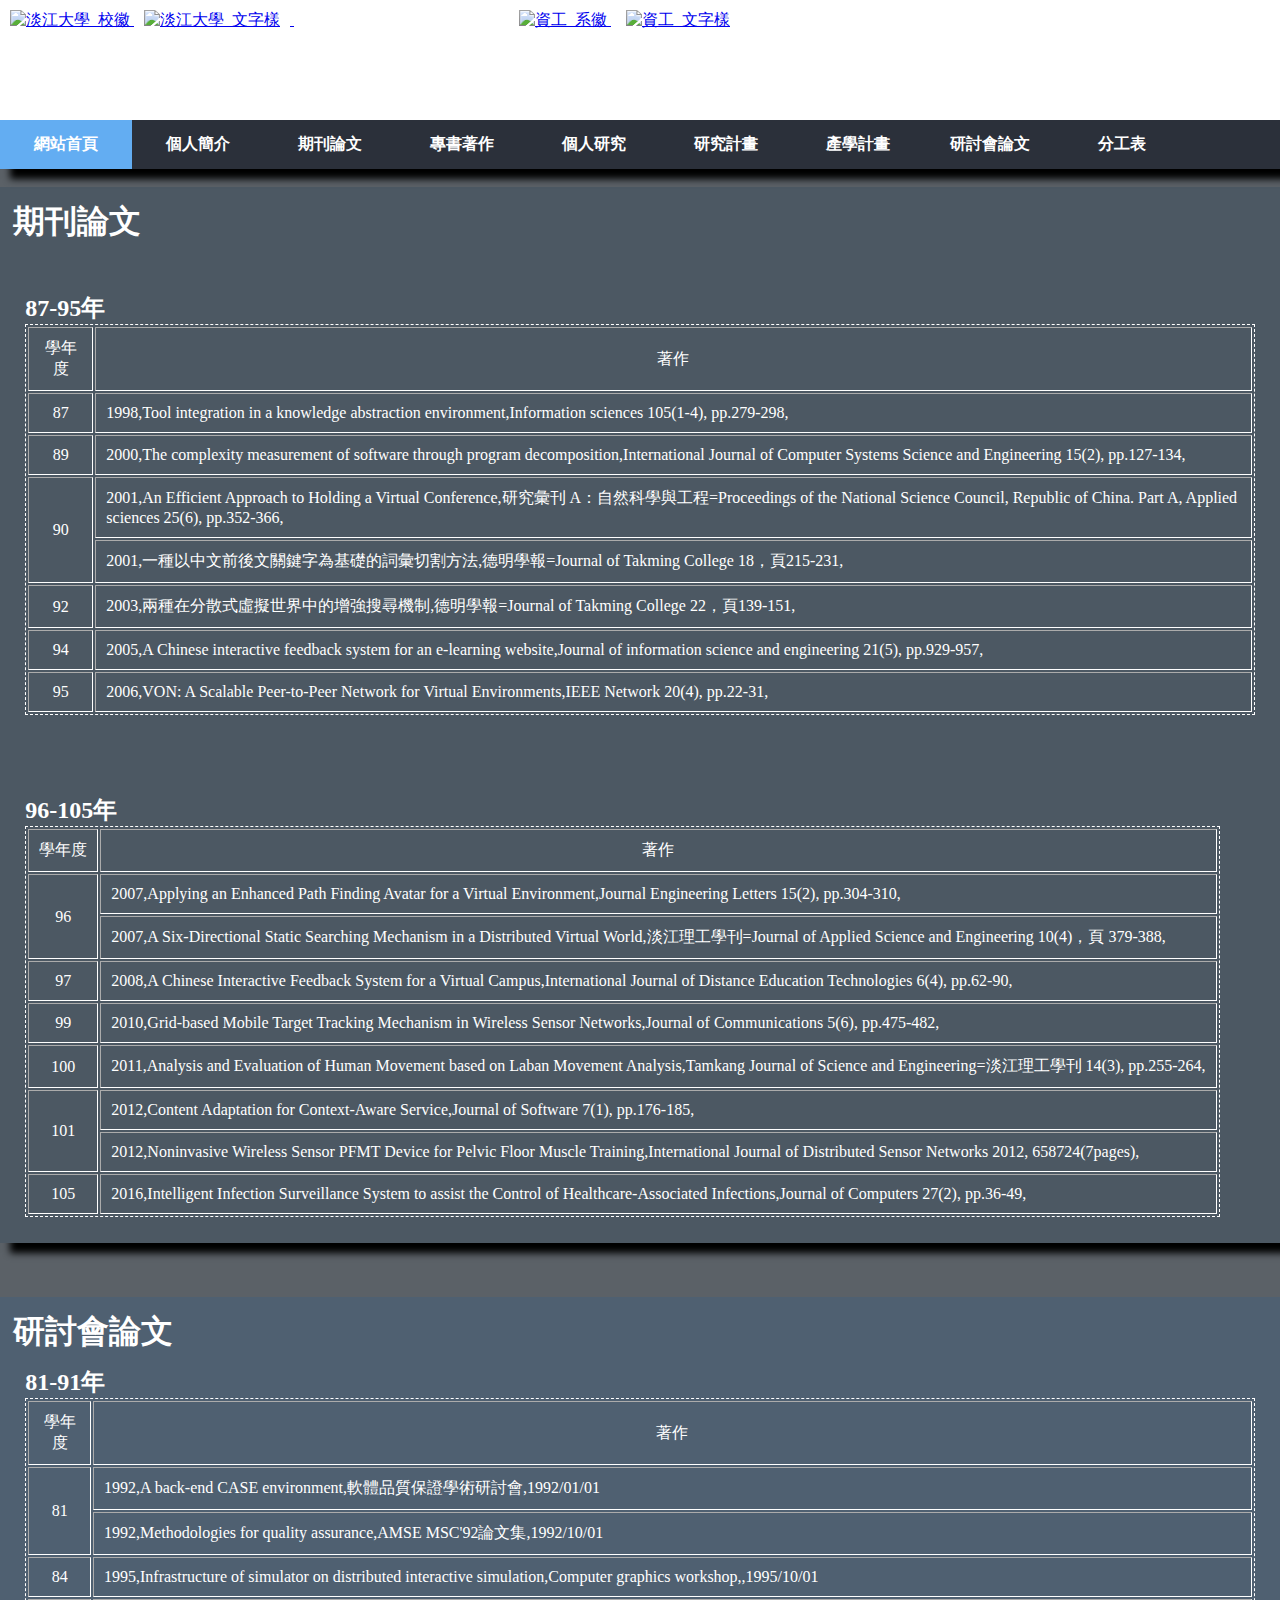
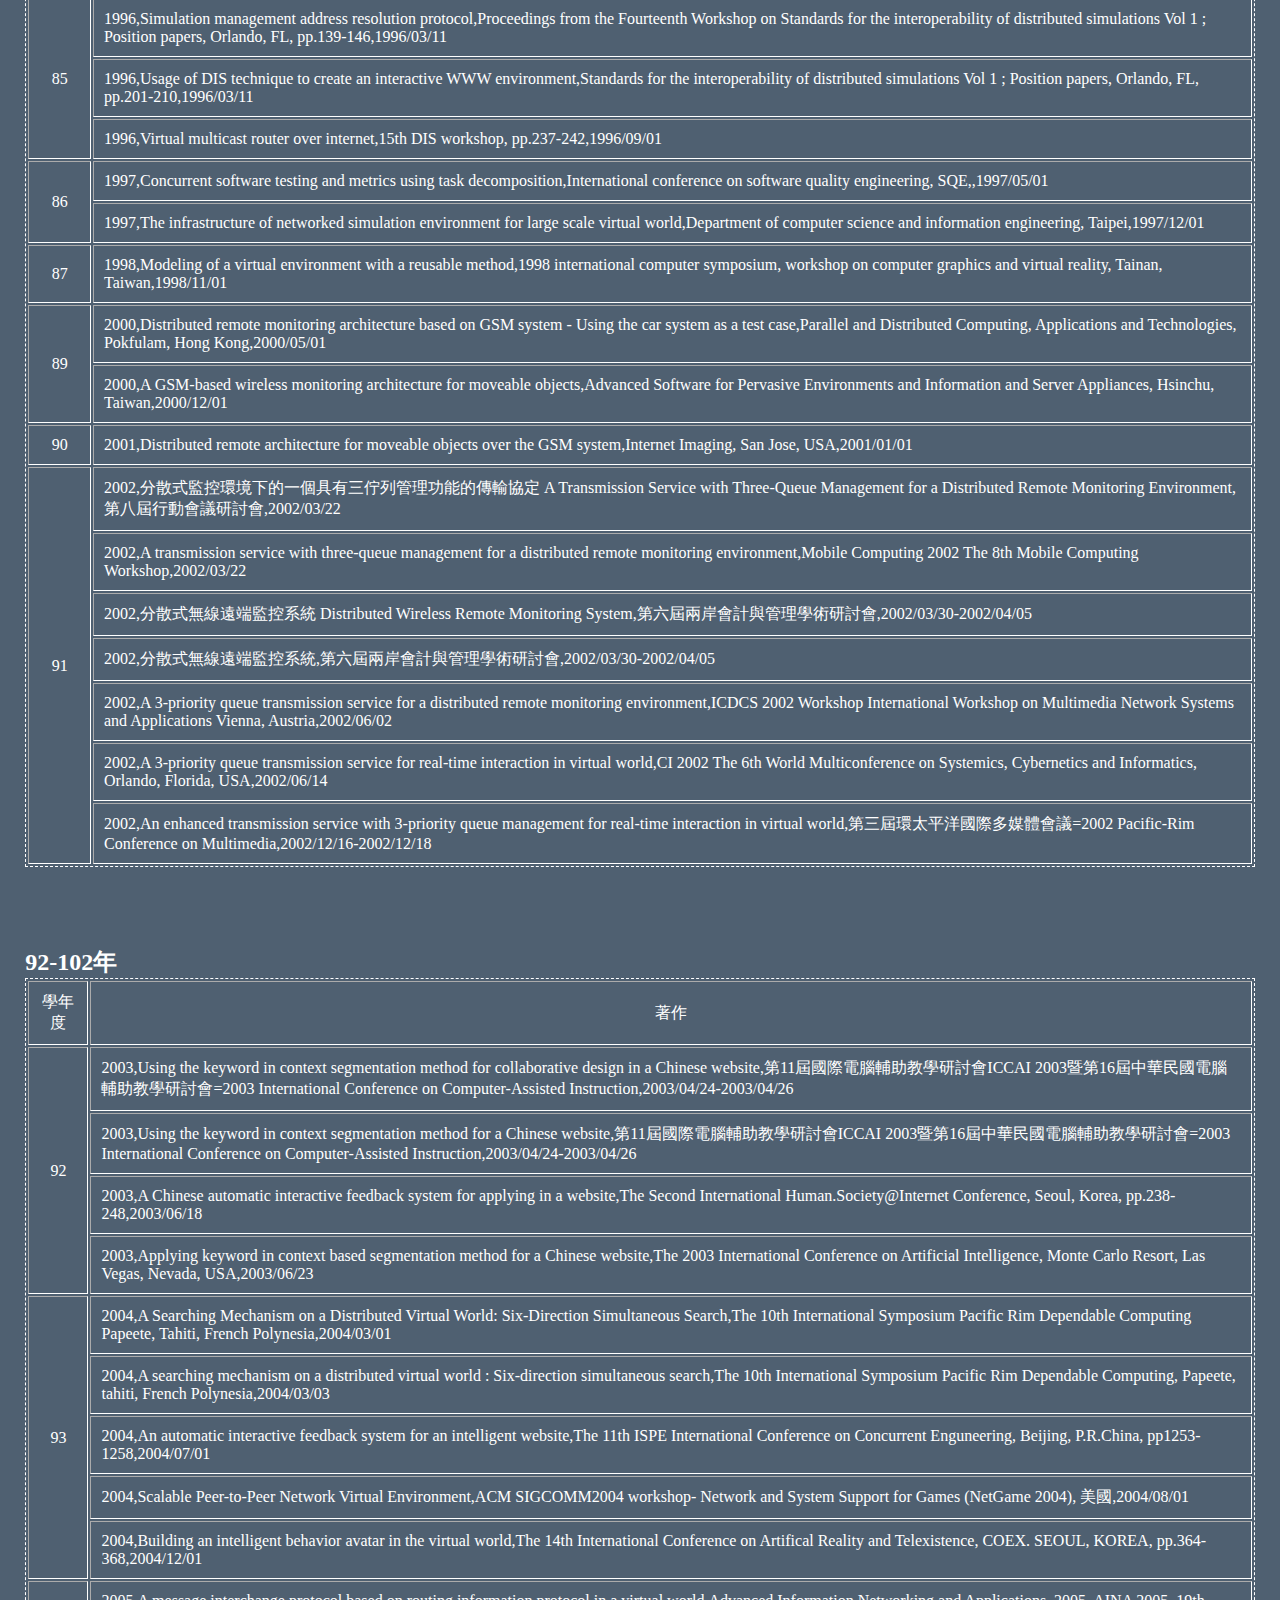
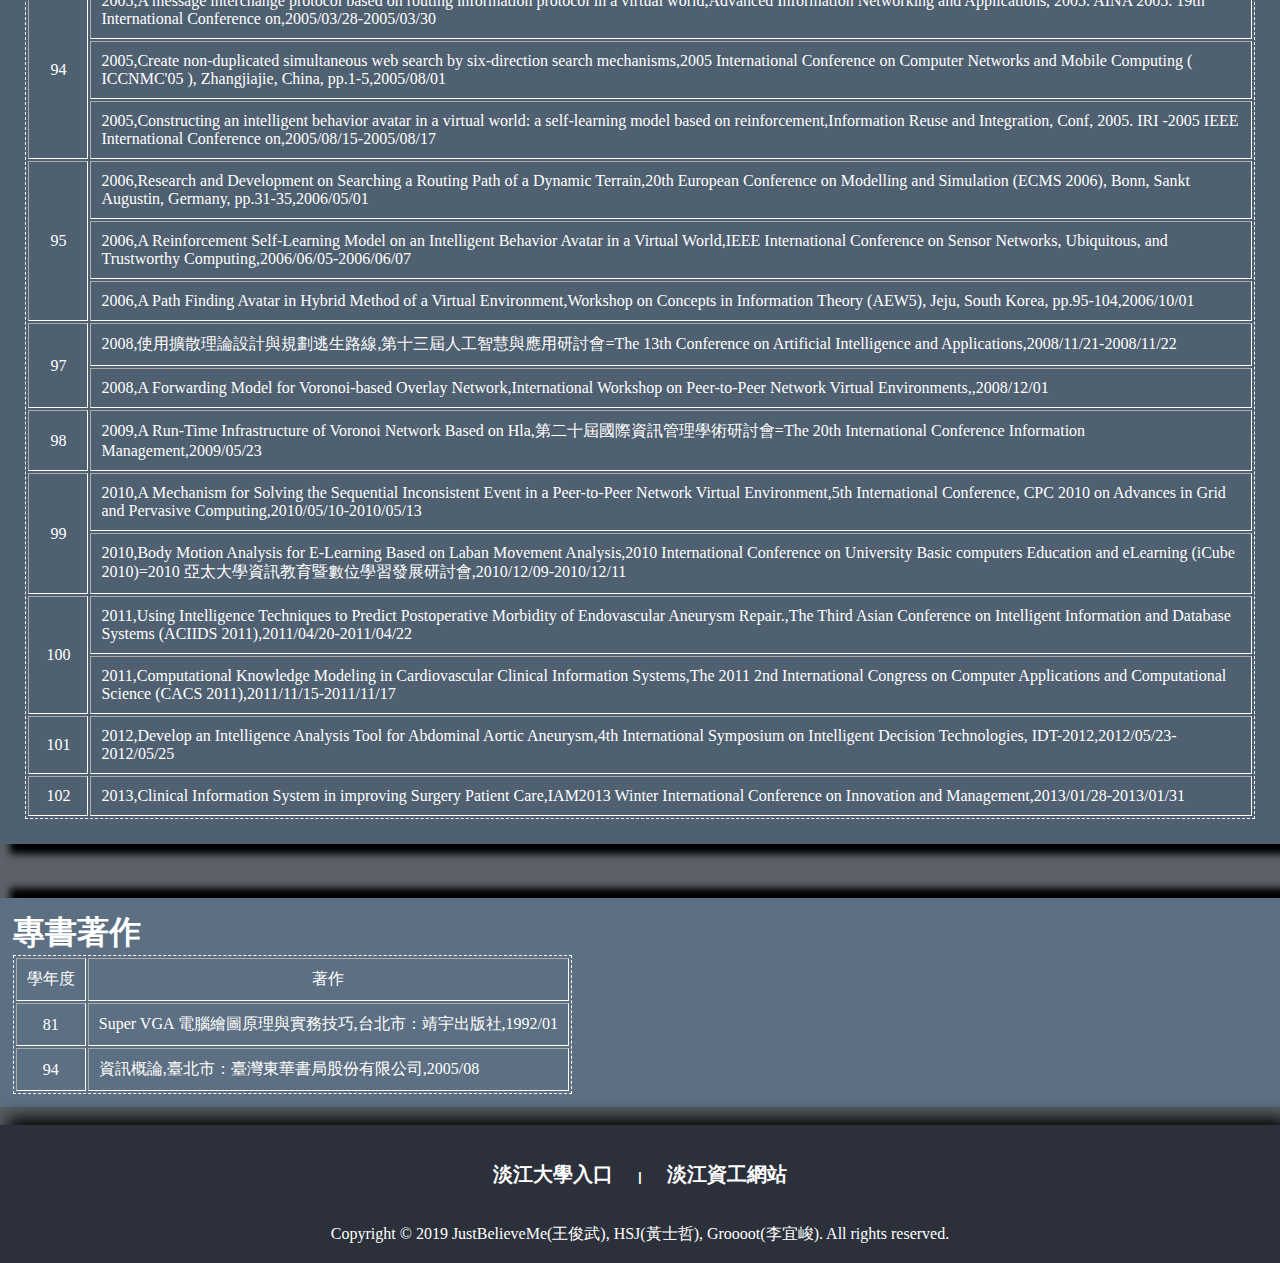
==== paper_page.html @ 87644111 "Upload Web Design files" ====
<!DOCTYPE html>
<html>

<head>
    <!--Declare the char type-->
    <meta charset="utf-8" />

    <!--Describe the author of the site-->
    <meta name="Author" content="JustBelieveMe, HSJ, Groooot" />

    <!--Describe the use of the site-->
    <meta name="description" content="To introduce the professor Alpha(Jui-Fa, Chen), Tamkang University" />

    <!-- the website title -->
    <title>TKU professor</title>

    <!--link the css file to this html file-->
    <link rel="stylesheet" type="text/css" href="./css/basic.css" />
    <link rel="stylesheet" type="text/css" href="./css/paper_page.css" />

    <script src="./js/basic.js"></script>
</head>

<body>
    <div id="header">
        <!-- to show the school badge and school logo on the head of the site -->
        <a href="http://www.tku.edu.tw/" target="_blank">
            <img id="tku_badge" src="http://www.tku.edu.tw/about/leaders/President/images/logo-index.png" title="tku_badge" alt="淡江大學_校徽" />
            <img id="tku_word" src="http://photo.tku.edu.tw/getjpg.cshtml?im=78CE379247A25344E3F33738FAEB106B38C7E1C9AA59765A60A76E031C8322A0189F42601AAFA8EFDAEEB705EBEBF9D0BE0CF8491DC0DD91" title="tku_words" alt="淡江大學_文字樣" />
        </a>
        <!-- to show the badge and name of CSIE-->
        <a href="http://www.csie.tku.edu.tw/main.php" target="_blank">
            <img id="CSIE_badge" src="https://i.imgur.com/RvEQy5I.png" title="CSIE_badge" alt="資工_系徽" />
            <img id="CSIE_word" src="https://i.imgur.com/aiCjdem.png" title="CSIE_word" alt="資工_文字樣" />
        </a>


    </div>

    <div id="nav">

        <span id="sidenav_icon" onclick="openNav()">&#9776;</span>
        <div id="sidenav">
            <ul>
                <li><span id="sidenav_close_icon" onclick="closeNav()">&#9776;</span></li>
                <li><a class="active" href="./index.html#header" onclick="closeNav()">網站首頁</a></li>
                <li><a href="./index.html#introduction" onclick="closeNav()">個人簡介</a></li>
                <li class="dropdown">
                    <a href="./paper_page.html#journal" class="dropbtn" onclick="closeNav()">期刊論文</a>
                    <div class="dropdown-content">
                        <a href="./paper_page.html#journal-1" onclick="closeNav()">87-95年</a>
                        <a href="./paper_page.html#journal-2" onclick="closeNav()">96-105年</a>
                    </div>
                </li>
                <li><a href="./paper_page.html#books" onclick="closeNav()">專書著作</a></li>
                <li><a href="./research_page.html#personal" onclick="closeNav()">個人研究</a></li>
                <li><a href="./research_page.html#project" onclick="closeNav()">研究計畫</a></li>
                <li><a href="./production_planning_page.html" onclick="closeNav()">產學計畫</a></li>
                <li class="dropdown">
                    <a href="./paper_page.html#seminar" class="dropbtn" onclick="closeNav()">研討會論文</a>
                    <div class="dropdown-content">
                        <a href="./paper_page.html#seminar-1" onclick="closeNav()">81-91年</a>
                        <a href="./paper_page.html#seminar-2" onclick="closeNav()">92-102年</a>
                    </div>
                </li>
                <li><a href="./cooperation.html" onclick="closeNav()">分工表</a></li>

            </ul>
        </div>

    </div>

    <div id="aside">

    </div>

    <div id="article">
        <br>
        <div id="journal">
            <h1>期刊論文</h1>
            <div id="journal-1">

                <br>
                <br>

                <h2><b>87-95年</b></h2>
                <table border=1>
                    <thead>
                        <tr>
                            <td>學年度</td>
                            <td>著作</td>
                        </tr>
                    </thead>
                    <tbody>
                        <tr>
                            <td class="year">87</td>
                            <td>1998,Tool integration in a knowledge abstraction environment,Information sciences 105(1-4), pp.279-298,
                            </td>
                        </tr>
                        <tr>
                            <td class="year">89</td>
                            <td>2000,The complexity measurement of software through program decomposition,International Journal of Computer Systems Science and Engineering 15(2), pp.127-134,</td>
                        </tr>
                        <tr>
                            <td rowspan="2" class="year">90</td>
                            <td>2001,An Efficient Approach to Holding a Virtual Conference,研究彙刊 A：自然科學與工程=Proceedings of the National Science Council, Republic of China. Part A, Applied sciences 25(6), pp.352-366,</td>
                        </tr>
                        <tr>
                            <td>2001,一種以中文前後文關鍵字為基礎的詞彙切割方法,德明學報=Journal of Takming College 18，頁215-231,</td>
                        </tr>
                        <tr>
                            <td class="year">92</td>
                            <td>2003,兩種在分散式虛擬世界中的增強搜尋機制,德明學報=Journal of Takming College 22，頁139-151,</td>
                        </tr>
                        <tr>
                            <td class="year">94</td>
                            <td>2005,A Chinese interactive feedback system for an e-learning website,Journal of information science and engineering 21(5), pp.929-957,</td>
                        </tr>
                        <tr>
                            <td class="year">95</td>
                            <td>2006,VON: A Scalable Peer-to-Peer Network for Virtual Environments,IEEE Network 20(4), pp.22-31,
                            </td>
                        </tr>

                    </tbody>
                </table>
            </div>

            <br>
            <br>
            <br>

            <div id="journal-2">
                <h2><b>96-105年</b></h2>
                <table border=1>
                    <thead>
                        <tr>
                            <td>學年度</td>
                            <td>著作</td>
                        </tr>
                    </thead>
                    <tbody>
                        <tr>
                            <td rowspan="2" class="year">96</td>
                            <td>2007,Applying an Enhanced Path Finding Avatar for a Virtual Environment,Journal Engineering Letters 15(2), pp.304-310,</td>
                        </tr>
                        <tr>
                            <td>2007,A Six-Directional Static Searching Mechanism in a Distributed Virtual World,淡江理工學刊=Journal of Applied Science and Engineering 10(4)，頁 379-388,</td>
                        </tr>
                        <tr>
                            <td class="year">97</td>
                            <td>2008,A Chinese Interactive Feedback System for a Virtual Campus,International Journal of Distance Education Technologies 6(4), pp.62-90,</td>
                        </tr>
                        <tr>
                            <td class="year">99</td>
                            <td>2010,Grid-based Mobile Target Tracking Mechanism in Wireless Sensor Networks,Journal of Communications 5(6), pp.475-482,</td>
                        </tr>
                        <tr>
                            <td class="year">100</td>
                            <td>2011,Analysis and Evaluation of Human Movement based on Laban Movement Analysis,Tamkang Journal of Science and Engineering=淡江理工學刊 14(3), pp.255-264,</td>
                        </tr>
                        <tr>
                            <td rowspan="2" class="year">101</td>
                            <td>2012,Content Adaptation for Context-Aware Service,Journal of Software 7(1), pp.176-185,
                            </td>
                        </tr>
                        <tr>
                            <td>2012,Noninvasive Wireless Sensor PFMT Device for Pelvic Floor Muscle Training,International Journal of Distributed Sensor Networks 2012, 658724(7pages),</td>
                        </tr>
                        <tr>
                            <td class="year">105</td>
                            <td>2016,Intelligent Infection Surveillance System to assist the Control of Healthcare-Associated Infections,Journal of Computers 27(2), pp.36-49,</td>
                        </tr>
                    </tbody>
                </table>
            </div>
        </div>

        <br>
        <br>
        <br>

        <div id="seminar">
            <h1>研討會論文</h1>
            <div id="seminar-1">
                <h2><b>81-91年</b></h2>
                <table border=1>
                    <thead>
                        <tr>
                            <td>學年度</td>
                            <td>著作</td>
                        </tr>
                    </thead>
                    <tbody>
                        <tr>
                            <td rowspan="2" class="year">81</td>
                            <td>1992,A back-end CASE environment,軟體品質保證學術研討會,1992/01/01</td>
                        </tr>
                        <tr>
                            <td>1992,Methodologies for quality assurance,AMSE MSC'92論文集,1992/10/01</td>
                        </tr>
                        <tr>
                            <td class="year">84</td>
                            <td>1995,Infrastructure of simulator on distributed interactive simulation,Computer graphics workshop,,1995/10/01
                            </td>
                        </tr>
                        <tr>
                            <td rowspan="3" class="year">85</td>
                            <td>1996,Simulation management address resolution protocol,Proceedings from the Fourteenth Workshop on Standards for the interoperability of distributed simulations Vol 1 ;<br>Position papers, Orlando, FL, pp.139-146,1996/03/11
                            </td>
                        </tr>
                        <tr>
                            <td>1996,Usage of DIS technique to create an interactive WWW environment,Standards for the interoperability of distributed simulations Vol 1 ; Position papers, Orlando, FL, pp.201-210,1996/03/11
                            </td>
                        </tr>
                        <tr>
                            <td>1996,Virtual multicast router over internet,15th DIS workshop, pp.237-242,1996/09/01
                            </td>
                        </tr>
                        <tr>
                            <td rowspan="2" class="year">86</td>
                            <td>1997,Concurrent software testing and metrics using task decomposition,International conference on software quality engineering, SQE,,1997/05/01</td>
                        </tr>
                        <tr>
                            <td>1997,The infrastructure of networked simulation environment for large scale virtual world,Department of computer science and information engineering, Taipei,1997/12/01</td>
                        </tr>
                        <tr>
                            <td class="year">87</td>
                            <td>1998,Modeling of a virtual environment with a reusable method,1998 international computer symposium, workshop on computer graphics and virtual reality, Tainan, Taiwan,1998/11/01</td>
                        </tr>
                        <tr>
                            <td rowspan="2" class="year">89</td>
                            <td>2000,Distributed remote monitoring architecture based on GSM system - Using the car system as a test case,Parallel and Distributed Computing, Applications and Technologies, Pokfulam, Hong Kong,2000/05/01
                            </td>
                        </tr>
                        <tr>
                            <td>2000,A GSM-based wireless monitoring architecture for moveable objects,Advanced Software for Pervasive Environments and Information and Server Appliances, Hsinchu, Taiwan,2000/12/01</td>
                        </tr>
                        <tr>
                            <td class="year">90</td>
                            <td>2001,Distributed remote architecture for moveable objects over the GSM system,Internet Imaging, San Jose, USA,2001/01/01</td>
                        </tr>
                        <tr>
                            <td rowspan="7" class="year">91</td>
                            <td>2002,分散式監控環境下的一個具有三佇列管理功能的傳輸協定 A Transmission Service with Three-Queue Management for a Distributed Remote Monitoring Environment,第八屆行動會議研討會,2002/03/22</td>
                        </tr>
                        <tr>
                            <td>2002,A transmission service with three-queue management for a distributed remote monitoring environment,Mobile Computing 2002 The 8th Mobile Computing Workshop,2002/03/22</td>
                        </tr>
                        <tr>
                            <td>2002,分散式無線遠端監控系統 Distributed Wireless Remote Monitoring System,第六屆兩岸會計與管理學術研討會,2002/03/30-2002/04/05
                            </td>
                        </tr>
                        <td>2002,分散式無線遠端監控系統,第六屆兩岸會計與管理學術研討會,2002/03/30-2002/04/05</td>
                        <tr>
                            <td>2002,A 3-priority queue transmission service for a distributed remote monitoring environment,ICDCS 2002 Workshop International Workshop on Multimedia Network Systems and Applications Vienna, Austria,2002/06/02
                            </td>
                        </tr>
                        <tr>
                            <td>2002,A 3-priority queue transmission service for real-time interaction in virtual world,CI 2002 The 6th World Multiconference on Systemics, Cybernetics and Informatics, Orlando, Florida, USA,2002/06/14
                            </td>
                        </tr>
                        <tr>
                            <td>2002,An enhanced transmission service with 3-priority queue management for real-time interaction in virtual world,第三屆環太平洋國際多媒體會議=2002 Pacific-Rim Conference on Multimedia,2002/12/16-2002/12/18
                            </td>
                        </tr>
                    </tbody>
                </table>
            </div>

            <br>
            <br>
            <br>

            <div id="seminar-2">
                <h2><b>92-102年</b></h2>
                <table border=1>
                    <thead>
                        <tr>
                            <td>學年度</td>
                            <td>著作</td>
                        </tr>
                    </thead>
                    <tbody>
                        <tr>
                            <td rowspan="4" class="year">92</td>
                            <td>2003,Using the keyword in context segmentation method for collaborative design in a Chinese website,第11屆國際電腦輔助教學研討會ICCAI 2003暨第16屆中華民國電腦輔助教學研討會=2003 International Conference on Computer-Assisted Instruction,2003/04/24-2003/04/26
                            </td>
                        </tr>
                        <tr>
                            <td>2003,Using the keyword in context segmentation method for a Chinese website,第11屆國際電腦輔助教學研討會ICCAI 2003暨第16屆中華民國電腦輔助教學研討會=2003 International Conference on Computer-Assisted Instruction,2003/04/24-2003/04/26
                            </td>
                        </tr>
                        <tr>
                            <td>2003,A Chinese automatic interactive feedback system for applying in a website,The Second International Human.Society@Internet Conference, Seoul, Korea, pp.238-248,2003/06/18</td>
                        </tr>
                        <tr>
                            <td>2003,Applying keyword in context based segmentation method for a Chinese website,The 2003 International Conference on Artificial Intelligence, Monte Carlo Resort, Las Vegas, Nevada, USA,2003/06/23
                            </td>
                        </tr>
                        <tr>
                            <td rowspan="5" class="year">93</td>
                            <td>2004,A Searching Mechanism on a Distributed Virtual World: Six-Direction Simultaneous Search,The 10th International Symposium Pacific Rim Dependable Computing Papeete, Tahiti, French Polynesia,2004/03/01
                            </td>
                        </tr>
                        <tr>
                            <td>2004,A searching mechanism on a distributed virtual world : Six-direction simultaneous search,The 10th International Symposium Pacific Rim Dependable Computing, Papeete, tahiti, French Polynesia,2004/03/03
                            </td>
                        </tr>
                        <tr>
                            <td>2004,An automatic interactive feedback system for an intelligent website,The 11th ISPE International Conference on Concurrent Enguneering, Beijing, P.R.China, pp1253-1258,2004/07/01</td>
                        </tr>
                        <tr>
                            <td>2004,Scalable Peer-to-Peer Network Virtual Environment,ACM SIGCOMM2004 workshop- Network and System Support for Games (NetGame 2004), 美國,2004/08/01</td>
                        </tr>
                        <tr>
                            <td>2004,Building an intelligent behavior avatar in the virtual world,The 14th International Conference on Artifical Reality and Telexistence, COEX. SEOUL, KOREA, pp.364-368,2004/12/01</td>
                        </tr>
                        <tr>
                            <td rowspan="3" class="year">94</td>
                            <td>2005,A message interchange protocol based on routing information protocol in a virtual world,Advanced Information Networking and Applications, 2005. AINA 2005. 19th International Conference on,2005/03/28-2005/03/30
                            </td>
                        </tr>
                        <tr>
                            <td>2005,Create non-duplicated simultaneous web search by six-direction search mechanisms,2005 International Conference on Computer Networks and Mobile Computing ( ICCNMC'05 ), Zhangjiajie, China, pp.1-5,2005/08/01
                            </td>
                        </tr>
                        <tr>
                            <td>2005,Constructing an intelligent behavior avatar in a virtual world: a self-learning model based on reinforcement,Information Reuse and Integration, Conf, 2005. IRI -2005 IEEE International Conference on,2005/08/15-2005/08/17
                            </td>
                        </tr>
                        <tr>
                            <td rowspan="3" class="year">95</td>
                            <td>2006,Research and Development on Searching a Routing Path of a Dynamic Terrain,20th European Conference on Modelling and Simulation (ECMS 2006), Bonn, Sankt Augustin, Germany, pp.31-35,2006/05/01
                            </td>
                        </tr>
                        <tr>
                            <td>2006,A Reinforcement Self-Learning Model on an Intelligent Behavior Avatar in a Virtual World,IEEE International Conference on Sensor Networks, Ubiquitous, and Trustworthy Computing,2006/06/05-2006/06/07
                            </td>
                        </tr>
                        <tr>
                            <td>2006,A Path Finding Avatar in Hybrid Method of a Virtual Environment,Workshop on Concepts in Information Theory (AEW5), Jeju, South Korea, pp.95-104,2006/10/01</td>
                        </tr>
                        <tr>
                            <td rowspan="2" class="year">97</td>
                            <td>2008,使用擴散理論設計與規劃逃生路線,第十三屆人工智慧與應用研討會=The 13th Conference on Artificial Intelligence and Applications,2008/11/21-2008/11/22
                            </td>
                        </tr>
                        <tr>
                            <td>2008,A Forwarding Model for Voronoi-based Overlay Network,International Workshop on Peer-to-Peer Network Virtual Environments,,2008/12/01</td>
                        </tr>
                        <tr>
                            <td class="year">98</td>
                            <td>2009,A Run-Time Infrastructure of Voronoi Network Based on Hla,第二十屆國際資訊管理學術研討會=The 20th International Conference Information Management,2009/05/23</td>
                        </tr>
                        <tr>
                            <td rowspan="2" class="year">99</td>
                            <td>2010,A Mechanism for Solving the Sequential Inconsistent Event in a Peer-to-Peer Network Virtual Environment,5th International Conference, CPC 2010 on Advances in Grid and Pervasive Computing,2010/05/10-2010/05/13
                            </td>
                        </tr>
                        <tr>
                            <td>2010,Body Motion Analysis for E-Learning Based on Laban Movement Analysis,2010 International Conference on University Basic computers Education and eLearning (iCube 2010)=2010 亞太大學資訊教育暨數位學習發展研討會,2010/12/09-2010/12/11
                            </td>
                        </tr>
                        <tr>
                            <td rowspan="2" class="year">100</td>
                            <td>2011,Using Intelligence Techniques to Predict Postoperative Morbidity of Endovascular Aneurysm Repair.,The Third Asian Conference on Intelligent Information and Database Systems (ACIIDS 2011),2011/04/20-2011/04/22
                            </td>
                        </tr>
                        <tr>
                            <td>2011,Computational Knowledge Modeling in Cardiovascular Clinical Information Systems,The 2011 2nd International Congress on Computer Applications and Computational Science (CACS 2011),2011/11/15-2011/11/17
                            </td>
                        </tr>
                        <tr>
                            <td class="year">101</td>
                            <td>2012,Develop an Intelligence Analysis Tool for Abdominal Aortic Aneurysm,4th International Symposium on Intelligent Decision Technologies, IDT-2012,2012/05/23-2012/05/25</td>
                        </tr>
                        <tr>
                            <td class="year">102</td>
                            <td>2013,Clinical Information System in improving Surgery Patient Care,IAM2013 Winter International Conference on Innovation and Management,2013/01/28-2013/01/31</td>
                        </tr>
                    </tbody>
                </table>
            </div>
        </div>

        <br>
        <br>
        <br>

        <div id="books">
            <h1>專書著作</h1>
            <table border=1>
                <thead>
                    <tr>
                        <td>學年度</td>
                        <td>著作</td>
                    </tr>
                </thead>
                <tbody>
                    <tr>
                        <td class="year">81</td>
                        <td>Super VGA 電腦繪圖原理與實務技巧,台北市：靖宇出版社,1992/01</td>
                    </tr>
                    <tr>
                        <td class="year">94</td>
                        <td>資訊概論,臺北市：臺灣東華書局股份有限公司,2005/08</td>
                    </tr>
                </tbody>
            </table>
        </div>

        <br>

    </div>

    <div id="section">

    </div>

    <div id="footer">
        <br>
        <br>
        <pre><a id="footer_link_TKU" href="https://www.tku.edu.tw/" target="blank">淡江大學入口</a>   <b>|</b>   <a id="footer_link_CSIE" href="http://www.csie.tku.edu.tw/main.php" target="blank">淡江資工網站</a></pre>
        <br>
        <br>
        <p>Copyright © 2019 JustBelieveMe(王俊武), HSJ(黃士哲), Groooot(李宜峻). All rights reserved.</p>
        <br>
    </div>






</body>

</html>
---- css/basic.css ----
* {
    margin: 0;
    padding: 0;
}

#header {
    background-image: url("https://i.imgur.com/vqhbJKu.png");
    background-repeat: no-repeat;
    background-position-x: 280px;
    height: 120px;
}

#tku_badge {
    margin: 0px 0px 2px 10px;
    width: 115px;
    height: 115px;
}

#CSIE_badge {
    margin: 0px 0px 6px 225px;
    height: 110px;
}

#CSIE_word {
    height: 70px;
    margin: 0px 0px 15px 15px;
}

#tku_word {
    margin: 10px;
    width: 300px;
    height: 100px;
}

#nav {
    /* set text to center */
    text-align: center;
    /* set the horizontal navbar to stick the top of page (scroll) */
    position: sticky;
    top: 0;
    box-shadow: 10px 10px 7px black;
}

#sidenav_icon,
#sidenav_close_icon {
    display: none;
}

#nav ul {
    list-style-type: none;
    /* Unkown */
    overflow: hidden;
    background-color: #2B303A;
}

#nav li {
    float: left;
}

#nav li a,
.dropbtn {
    display: block;
    padding: 14px 16px;
    min-width: 100px;
    color: white;
    text-align: center;
    text-decoration: none;
    font-weight: bold;
}

nav li.dropdown {
    display: inline-block;
}

.dropdown-content {
    display: none;
    position: absolute;
    background-color: #2B303A;
    min-width: 100px;
    box-shadow: 0px 8px 16px 0px rgba(0, 0, 0, 0.5);
    z-index: 1;
}

.dropdown-content a {
    color: white;
    padding: 12px 16px;
    text-decoration: none;
    display: block;
    text-align: left;
}

.dropdown:hover .dropdown-content {
    display: block;
}


/* when the mouse over the hyper-link will be actived */

#nav li a:hover,
.dropdown:hover .dropbtn {
    background-color: rgb(99, 173, 242);
}


/* tell you what page actived
   we need a script to change the active <a> */

#nav .active {
    background-color: rgb(99, 173, 242);
}


/* control table content if current page has a table */

table {
    border: 1px dashed white;
}

thead,
.year {
    text-align: center;
}

td {
    padding: 10px;
}


/* Control each page #article div*/

#article div {
    padding: 1%
}

#footer {
    background-color: #2B303A;
    color: white;
    text-align: center;
    box-shadow: 7px -7px 17px rgb(0, 0, 0);
}

#footer_link_TKU {
    text-decoration: none;
    color: white;
    font-weight: bold;
    font-size: 20px;
}

#footer_link_CSIE {
    text-decoration: none;
    color: white;
    font-weight: bold;
    font-size: 20px;
}

@media screen and (min-width: 120px) and (max-width: 700px) {
    #header {
        background-position-x: 100%;
        margin: 0;
        height: 20%;
    }
    #tku_badge {
        margin: 0% 0% 3% 2%;
        width: 20%;
    }
    #tku_word {
        margin: 0px 0px 0px 0px;
        padding: 0% 0% 3% 0%;
        width: 50%;
    }
    #CSIE_badge {
        display: none;
    }
    #CSIE_word {
        display: none;
    }
    /* for sidebar */
    #sidenav_icon {
        position: absolute;
        ;
        display: block;
        cursor: pointer;
        font-size: 250%;
        position: relative;
        padding: 0% 0% 0% 1%;
        text-align: left;
        float: left;
        color: orange;
        top: 0;
        box-shadow: none;
    }
    #sidenav_close_icon {
        display: block;
        font-size: 250%;
        color: white;
        padding: 0% 0% 0% 1%;
        cursor: pointer;
    }
    #nav {
        box-shadow: none;
    }
    #sidenav_icon,
    #sidenav_close_icon {
        display: block;
    }
    #nav ul {
        list-style-type: none;
        /* Unkown */
        overflow: hidden;
        background-color: #2B303A;
        width: 100%;
        height: 900px;
        margin: 0;
    }
    #sidenav {
        float: left;
        display: none;
        list-style-type: none;
        margin: 0;
        padding: 0;
        width: 25%;
        top: 0;
        background-color: #2B303A;
        position: relative;
        height: 100%;
        overflow: auto;
        overflow-x: hidden;
        box-shadow: none;
    }
    .dropdown-content {
        display: block;
        background-color: #2B303A;
        min-width: 100px;
        box-shadow: none;
        z-index: 0;
    }
    #footer {
        background-color: #2B303A;
        color: white;
        text-align: center;
        width: 100%;
        box-shadow: 0px -7px 10px rgb(0, 0, 0);
    }
}
---- css/paper_page.css ----
#article {
    background-color:rgba(43, 50, 58, 0.774);
    color: white;
}

#journal {
    background-color: rgba(73, 85, 99, 0.774);
    box-shadow: 10px 10px 7px black;
}

#seminar {
    background-color: rgba(77, 96, 116, 0.774);
    box-shadow: 10px 10px 7px black;
}

#books {
    background-color: rgba(94, 115, 138, 0.774);
    box-shadow: 10px -10px 7px black;
}
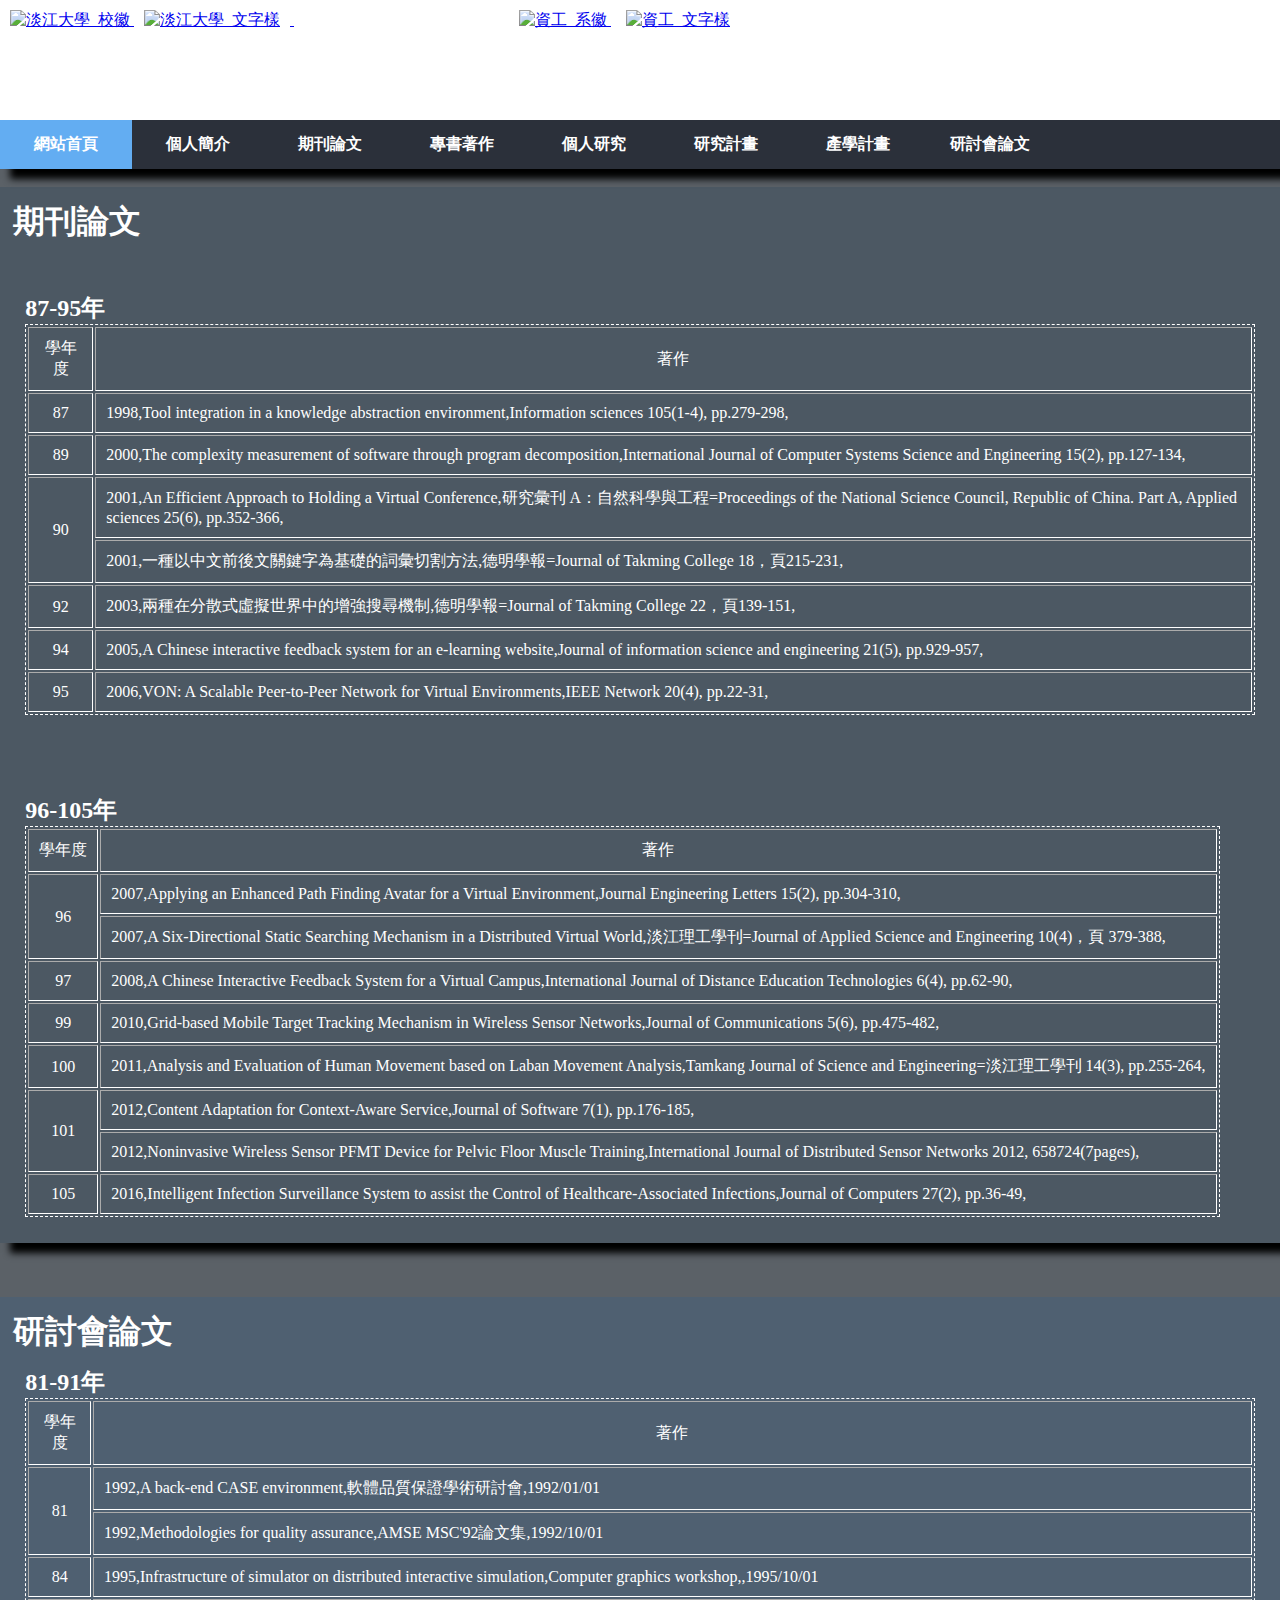
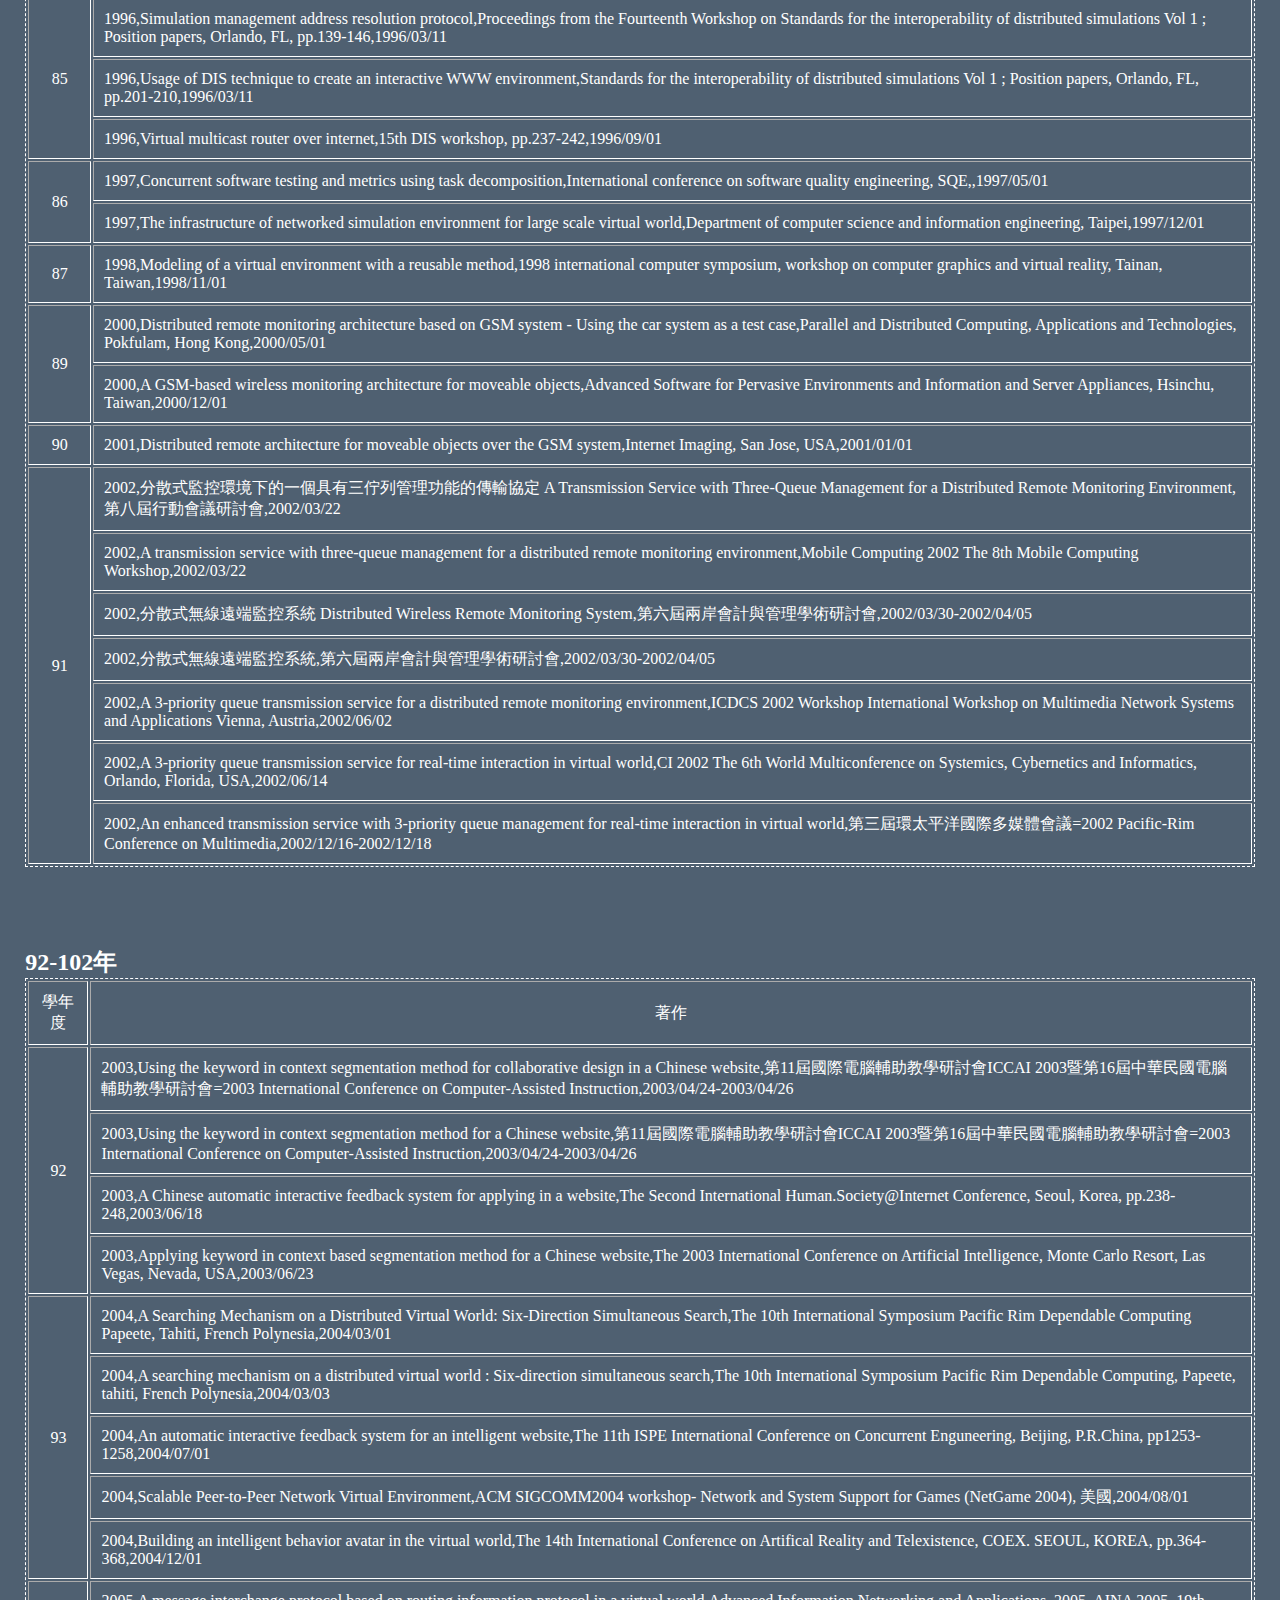
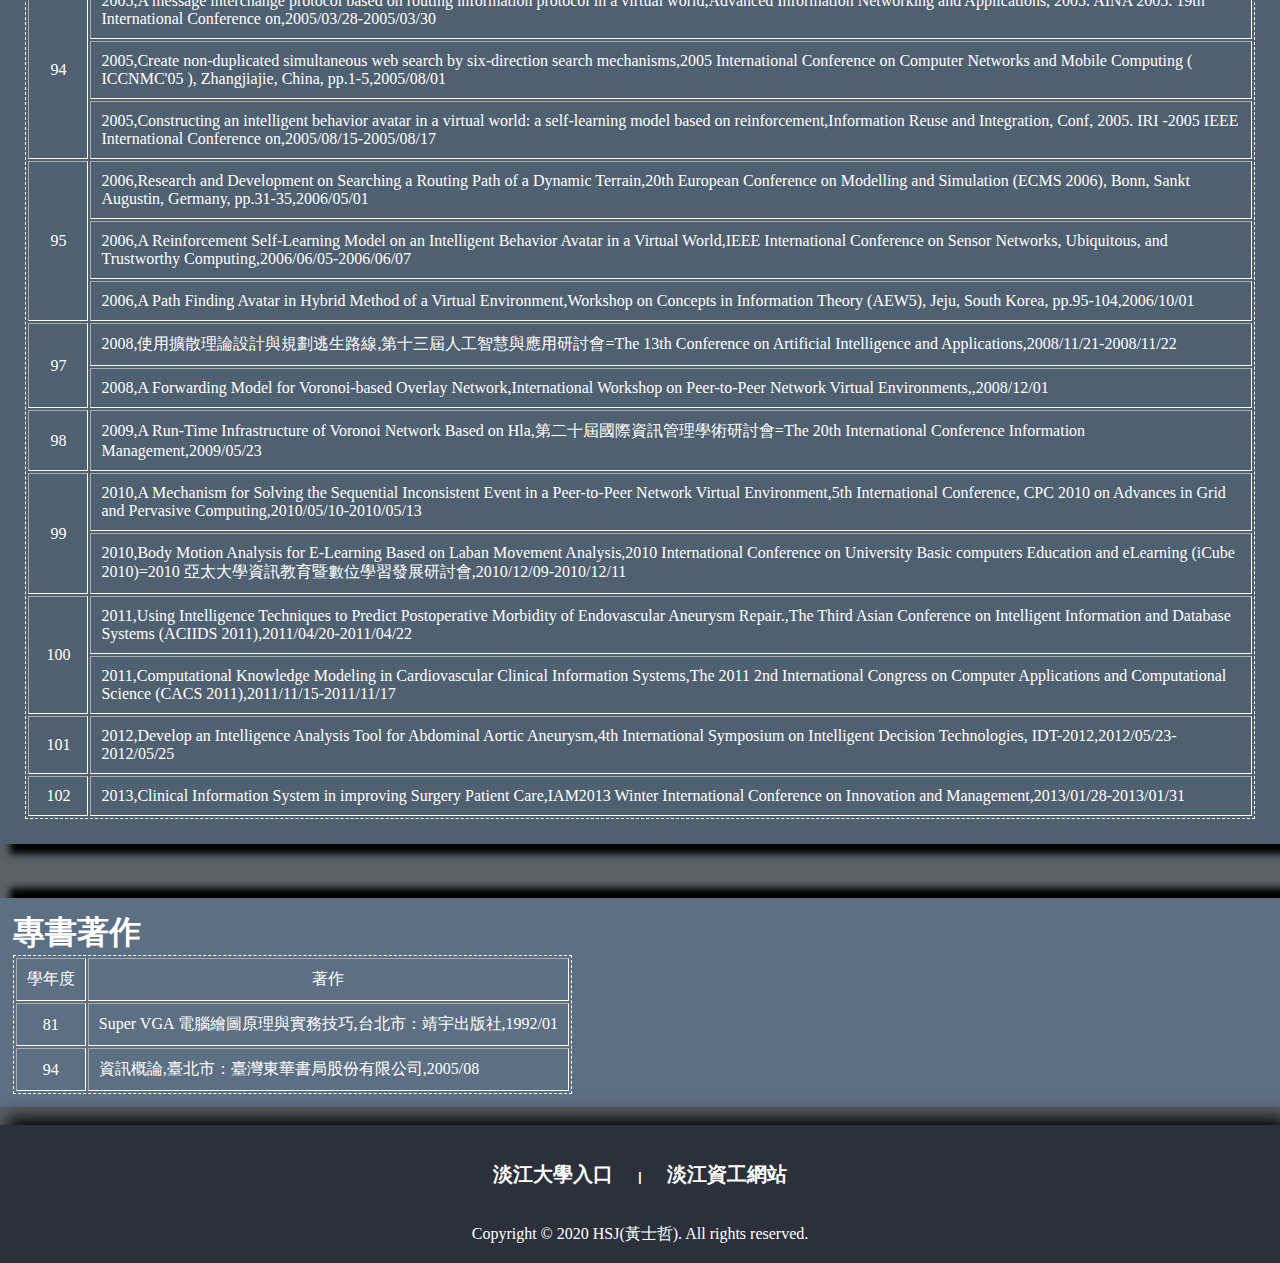
==== commit 6117ab09: "Upload" ====
--- a/paper_page.html
+++ b/paper_page.html
@@ -33,29 +33,41 @@
             <img id="CSIE_badge" src="https://i.imgur.com/RvEQy5I.png" title="CSIE_badge" alt="資工_系徽" />
             <img id="CSIE_word" src="https://i.imgur.com/aiCjdem.png" title="CSIE_word" alt="資工_文字樣" />
         </a>
-
-
     </div>
 
     <div id="nav">
-
         <span id="sidenav_icon" onclick="openNav()">&#9776;</span>
         <div id="sidenav">
             <ul>
-                <li><span id="sidenav_close_icon" onclick="closeNav()">&#9776;</span></li>
-                <li><a class="active" href="./index.html#header" onclick="closeNav()">網站首頁</a></li>
-                <li><a href="./index.html#introduction" onclick="closeNav()">個人簡介</a></li>
+                <li>
+                    <span id="sidenav_close_icon" onclick="closeNav()">&#9776;</span>
+                </li>
+                <li>
+                    <a class="active" href="./index.html#header" onclick="closeNav()">網站首頁</a>
+                </li>
+                <li>
+                    <a href="./index.html#introduction" onclick="closeNav()">個人簡介</a
+                  >
+                </li>
                 <li class="dropdown">
-                    <a href="./paper_page.html#journal" class="dropbtn" onclick="closeNav()">期刊論文</a>
+                  <a href="./paper_page.html#journal"  class="dropbtn"  onclick="closeNav()">期刊論文</a>
                     <div class="dropdown-content">
                         <a href="./paper_page.html#journal-1" onclick="closeNav()">87-95年</a>
                         <a href="./paper_page.html#journal-2" onclick="closeNav()">96-105年</a>
                     </div>
                 </li>
-                <li><a href="./paper_page.html#books" onclick="closeNav()">專書著作</a></li>
-                <li><a href="./research_page.html#personal" onclick="closeNav()">個人研究</a></li>
-                <li><a href="./research_page.html#project" onclick="closeNav()">研究計畫</a></li>
-                <li><a href="./production_planning_page.html" onclick="closeNav()">產學計畫</a></li>
+                <li>
+                    <a href="./paper_page.html#books" onclick="closeNav()">專書著作</a>
+                </li>
+                <li>
+                    <a href="./research_page.html#personal" onclick="closeNav()">個人研究</a>
+                </li>
+                <li>
+                    <a href="./research_page.html#project" onclick="closeNav()">研究計畫</a>
+                </li>
+                <li>
+                    <a href="./production_planning_page.html" onclick="closeNav()">產學計畫</a>
+                </li>
                 <li class="dropdown">
                     <a href="./paper_page.html#seminar" class="dropbtn" onclick="closeNav()">研討會論文</a>
                     <div class="dropdown-content">
@@ -63,28 +75,22 @@
                         <a href="./paper_page.html#seminar-2" onclick="closeNav()">92-102年</a>
                     </div>
                 </li>
-                <li><a href="./cooperation.html" onclick="closeNav()">分工表</a></li>
-
             </ul>
         </div>
-
     </div>
 
-    <div id="aside">
-
-    </div>
+    <div id="aside"></div>
 
     <div id="article">
-        <br>
+        <br />
         <div id="journal">
             <h1>期刊論文</h1>
             <div id="journal-1">
-
-                <br>
-                <br>
+                <br />
+                <br />
 
                 <h2><b>87-95年</b></h2>
-                <table border=1>
+                <table border="1">
                     <thead>
                         <tr>
                             <td>學年度</td>
@@ -94,45 +100,56 @@
                     <tbody>
                         <tr>
                             <td class="year">87</td>
-                            <td>1998,Tool integration in a knowledge abstraction environment,Information sciences 105(1-4), pp.279-298,
+                            <td>
+                                1998,Tool integration in a knowledge abstraction environment,Information sciences 105(1-4), pp.279-298,
                             </td>
                         </tr>
                         <tr>
                             <td class="year">89</td>
-                            <td>2000,The complexity measurement of software through program decomposition,International Journal of Computer Systems Science and Engineering 15(2), pp.127-134,</td>
+                            <td>
+                                2000,The complexity measurement of software through program decomposition,International Journal of Computer Systems Science and Engineering 15(2), pp.127-134,
+                            </td>
                         </tr>
                         <tr>
                             <td rowspan="2" class="year">90</td>
-                            <td>2001,An Efficient Approach to Holding a Virtual Conference,研究彙刊 A：自然科學與工程=Proceedings of the National Science Council, Republic of China. Part A, Applied sciences 25(6), pp.352-366,</td>
-                        </tr>
-                        <tr>
-                            <td>2001,一種以中文前後文關鍵字為基礎的詞彙切割方法,德明學報=Journal of Takming College 18，頁215-231,</td>
+                            <td>
+                                2001,An Efficient Approach to Holding a Virtual Conference,研究彙刊 A：自然科學與工程=Proceedings of the National Science Council, Republic of China. Part A, Applied sciences 25(6), pp.352-366,
+                            </td>
+                        </tr>
+                        <tr>
+                            <td>
+                                2001,一種以中文前後文關鍵字為基礎的詞彙切割方法,德明學報=Journal of Takming College 18，頁215-231,
+                            </td>
                         </tr>
                         <tr>
                             <td class="year">92</td>
-                            <td>2003,兩種在分散式虛擬世界中的增強搜尋機制,德明學報=Journal of Takming College 22，頁139-151,</td>
+                            <td>
+                                2003,兩種在分散式虛擬世界中的增強搜尋機制,德明學報=Journal of Takming College 22，頁139-151,
+                            </td>
                         </tr>
                         <tr>
                             <td class="year">94</td>
-                            <td>2005,A Chinese interactive feedback system for an e-learning website,Journal of information science and engineering 21(5), pp.929-957,</td>
+                            <td>
+                                2005,A Chinese interactive feedback system for an e-learning website,Journal of information science and engineering 21(5), pp.929-957,
+                            </td>
                         </tr>
                         <tr>
                             <td class="year">95</td>
-                            <td>2006,VON: A Scalable Peer-to-Peer Network for Virtual Environments,IEEE Network 20(4), pp.22-31,
-                            </td>
-                        </tr>
-
+                            <td>
+                                2006,VON: A Scalable Peer-to-Peer Network for Virtual Environments,IEEE Network 20(4), pp.22-31,
+                            </td>
+                        </tr>
                     </tbody>
                 </table>
             </div>
 
-            <br>
-            <br>
-            <br>
+            <br />
+            <br />
+            <br />
 
             <div id="journal-2">
                 <h2><b>96-105年</b></h2>
-                <table border=1>
+                <table border="1">
                     <thead>
                         <tr>
                             <td>學年度</td>
@@ -142,49 +159,64 @@
                     <tbody>
                         <tr>
                             <td rowspan="2" class="year">96</td>
-                            <td>2007,Applying an Enhanced Path Finding Avatar for a Virtual Environment,Journal Engineering Letters 15(2), pp.304-310,</td>
-                        </tr>
-                        <tr>
-                            <td>2007,A Six-Directional Static Searching Mechanism in a Distributed Virtual World,淡江理工學刊=Journal of Applied Science and Engineering 10(4)，頁 379-388,</td>
+                            <td>
+                                2007,Applying an Enhanced Path Finding Avatar for a Virtual Environment,Journal Engineering Letters 15(2), pp.304-310,
+                            </td>
+                        </tr>
+                        <tr>
+                            <td>
+                                2007,A Six-Directional Static Searching Mechanism in a Distributed Virtual World,淡江理工學刊=Journal of Applied Science and Engineering 10(4)，頁 379-388,
+                            </td>
                         </tr>
                         <tr>
                             <td class="year">97</td>
-                            <td>2008,A Chinese Interactive Feedback System for a Virtual Campus,International Journal of Distance Education Technologies 6(4), pp.62-90,</td>
+                            <td>
+                                2008,A Chinese Interactive Feedback System for a Virtual Campus,International Journal of Distance Education Technologies 6(4), pp.62-90,
+                            </td>
                         </tr>
                         <tr>
                             <td class="year">99</td>
-                            <td>2010,Grid-based Mobile Target Tracking Mechanism in Wireless Sensor Networks,Journal of Communications 5(6), pp.475-482,</td>
+                            <td>
+                                2010,Grid-based Mobile Target Tracking Mechanism in Wireless Sensor Networks,Journal of Communications 5(6), pp.475-482,
+                            </td>
                         </tr>
                         <tr>
                             <td class="year">100</td>
-                            <td>2011,Analysis and Evaluation of Human Movement based on Laban Movement Analysis,Tamkang Journal of Science and Engineering=淡江理工學刊 14(3), pp.255-264,</td>
+                            <td>
+                                2011,Analysis and Evaluation of Human Movement based on Laban Movement Analysis,Tamkang Journal of Science and Engineering=淡江理工學刊 14(3), pp.255-264,
+                            </td>
                         </tr>
                         <tr>
                             <td rowspan="2" class="year">101</td>
-                            <td>2012,Content Adaptation for Context-Aware Service,Journal of Software 7(1), pp.176-185,
-                            </td>
-                        </tr>
-                        <tr>
-                            <td>2012,Noninvasive Wireless Sensor PFMT Device for Pelvic Floor Muscle Training,International Journal of Distributed Sensor Networks 2012, 658724(7pages),</td>
+                            <td>
+                                2012,Content Adaptation for Context-Aware Service,Journal of Software 7(1), pp.176-185,
+                            </td>
+                        </tr>
+                        <tr>
+                            <td>
+                                2012,Noninvasive Wireless Sensor PFMT Device for Pelvic Floor Muscle Training,International Journal of Distributed Sensor Networks 2012, 658724(7pages),
+                            </td>
                         </tr>
                         <tr>
                             <td class="year">105</td>
-                            <td>2016,Intelligent Infection Surveillance System to assist the Control of Healthcare-Associated Infections,Journal of Computers 27(2), pp.36-49,</td>
+                            <td>
+                                2016,Intelligent Infection Surveillance System to assist the Control of Healthcare-Associated Infections,Journal of Computers 27(2), pp.36-49,
+                            </td>
                         </tr>
                     </tbody>
                 </table>
             </div>
         </div>
 
-        <br>
-        <br>
-        <br>
+        <br />
+        <br />
+        <br />
 
         <div id="seminar">
             <h1>研討會論文</h1>
             <div id="seminar-1">
                 <h2><b>81-91年</b></h2>
-                <table border=1>
+                <table border="1">
                     <thead>
                         <tr>
                             <td>學年度</td>
@@ -194,87 +226,116 @@
                     <tbody>
                         <tr>
                             <td rowspan="2" class="year">81</td>
-                            <td>1992,A back-end CASE environment,軟體品質保證學術研討會,1992/01/01</td>
-                        </tr>
-                        <tr>
-                            <td>1992,Methodologies for quality assurance,AMSE MSC'92論文集,1992/10/01</td>
+                            <td>
+                                1992,A back-end CASE environment,軟體品質保證學術研討會,1992/01/01
+                            </td>
+                        </tr>
+                        <tr>
+                            <td>
+                                1992,Methodologies for quality assurance,AMSE MSC'92論文集,1992/10/01
+                            </td>
                         </tr>
                         <tr>
                             <td class="year">84</td>
-                            <td>1995,Infrastructure of simulator on distributed interactive simulation,Computer graphics workshop,,1995/10/01
+                            <td>
+                                1995,Infrastructure of simulator on distributed interactive simulation,Computer graphics workshop,,1995/10/01
                             </td>
                         </tr>
                         <tr>
                             <td rowspan="3" class="year">85</td>
-                            <td>1996,Simulation management address resolution protocol,Proceedings from the Fourteenth Workshop on Standards for the interoperability of distributed simulations Vol 1 ;<br>Position papers, Orlando, FL, pp.139-146,1996/03/11
-                            </td>
-                        </tr>
-                        <tr>
-                            <td>1996,Usage of DIS technique to create an interactive WWW environment,Standards for the interoperability of distributed simulations Vol 1 ; Position papers, Orlando, FL, pp.201-210,1996/03/11
-                            </td>
-                        </tr>
-                        <tr>
-                            <td>1996,Virtual multicast router over internet,15th DIS workshop, pp.237-242,1996/09/01
+                            <td>
+                                1996,Simulation management address resolution protocol,Proceedings from the Fourteenth Workshop on Standards for the interoperability of distributed simulations Vol 1 ;<br />Position papers, Orlando, FL, pp.139-146,1996/03/11
+                            </td>
+                        </tr>
+                        <tr>
+                            <td>
+                                1996,Usage of DIS technique to create an interactive WWW environment,Standards for the interoperability of distributed simulations Vol 1 ; Position papers, Orlando, FL, pp.201-210,1996/03/11
+                            </td>
+                        </tr>
+                        <tr>
+                            <td>
+                                1996,Virtual multicast router over internet,15th DIS workshop, pp.237-242,1996/09/01
                             </td>
                         </tr>
                         <tr>
                             <td rowspan="2" class="year">86</td>
-                            <td>1997,Concurrent software testing and metrics using task decomposition,International conference on software quality engineering, SQE,,1997/05/01</td>
-                        </tr>
-                        <tr>
-                            <td>1997,The infrastructure of networked simulation environment for large scale virtual world,Department of computer science and information engineering, Taipei,1997/12/01</td>
+                            <td>
+                                1997,Concurrent software testing and metrics using task decomposition,International conference on software quality engineering, SQE,,1997/05/01
+                            </td>
+                        </tr>
+                        <tr>
+                            <td>
+                                1997,The infrastructure of networked simulation environment for large scale virtual world,Department of computer science and information engineering, Taipei,1997/12/01
+                            </td>
                         </tr>
                         <tr>
                             <td class="year">87</td>
-                            <td>1998,Modeling of a virtual environment with a reusable method,1998 international computer symposium, workshop on computer graphics and virtual reality, Tainan, Taiwan,1998/11/01</td>
+                            <td>
+                                1998,Modeling of a virtual environment with a reusable method,1998 international computer symposium, workshop on computer graphics and virtual reality, Tainan, Taiwan,1998/11/01
+                            </td>
                         </tr>
                         <tr>
                             <td rowspan="2" class="year">89</td>
-                            <td>2000,Distributed remote monitoring architecture based on GSM system - Using the car system as a test case,Parallel and Distributed Computing, Applications and Technologies, Pokfulam, Hong Kong,2000/05/01
-                            </td>
-                        </tr>
-                        <tr>
-                            <td>2000,A GSM-based wireless monitoring architecture for moveable objects,Advanced Software for Pervasive Environments and Information and Server Appliances, Hsinchu, Taiwan,2000/12/01</td>
+                            <td>
+                                2000,Distributed remote monitoring architecture based on GSM system - Using the car system as a test case,Parallel and Distributed Computing, Applications and Technologies, Pokfulam, Hong Kong,2000/05/01
+                            </td>
+                        </tr>
+                        <tr>
+                            <td>
+                                2000,A GSM-based wireless monitoring architecture for moveable objects,Advanced Software for Pervasive Environments and Information and Server Appliances, Hsinchu, Taiwan,2000/12/01
+                            </td>
                         </tr>
                         <tr>
                             <td class="year">90</td>
-                            <td>2001,Distributed remote architecture for moveable objects over the GSM system,Internet Imaging, San Jose, USA,2001/01/01</td>
+                            <td>
+                                2001,Distributed remote architecture for moveable objects over the GSM system,Internet Imaging, San Jose, USA,2001/01/01
+                            </td>
                         </tr>
                         <tr>
                             <td rowspan="7" class="year">91</td>
-                            <td>2002,分散式監控環境下的一個具有三佇列管理功能的傳輸協定 A Transmission Service with Three-Queue Management for a Distributed Remote Monitoring Environment,第八屆行動會議研討會,2002/03/22</td>
-                        </tr>
-                        <tr>
-                            <td>2002,A transmission service with three-queue management for a distributed remote monitoring environment,Mobile Computing 2002 The 8th Mobile Computing Workshop,2002/03/22</td>
-                        </tr>
-                        <tr>
-                            <td>2002,分散式無線遠端監控系統 Distributed Wireless Remote Monitoring System,第六屆兩岸會計與管理學術研討會,2002/03/30-2002/04/05
-                            </td>
-                        </tr>
-                        <td>2002,分散式無線遠端監控系統,第六屆兩岸會計與管理學術研討會,2002/03/30-2002/04/05</td>
-                        <tr>
-                            <td>2002,A 3-priority queue transmission service for a distributed remote monitoring environment,ICDCS 2002 Workshop International Workshop on Multimedia Network Systems and Applications Vienna, Austria,2002/06/02
-                            </td>
-                        </tr>
-                        <tr>
-                            <td>2002,A 3-priority queue transmission service for real-time interaction in virtual world,CI 2002 The 6th World Multiconference on Systemics, Cybernetics and Informatics, Orlando, Florida, USA,2002/06/14
-                            </td>
-                        </tr>
-                        <tr>
-                            <td>2002,An enhanced transmission service with 3-priority queue management for real-time interaction in virtual world,第三屆環太平洋國際多媒體會議=2002 Pacific-Rim Conference on Multimedia,2002/12/16-2002/12/18
+                            <td>
+                                2002,分散式監控環境下的一個具有三佇列管理功能的傳輸協定 A Transmission Service with Three-Queue Management for a Distributed Remote Monitoring Environment,第八屆行動會議研討會,2002/03/22
+                            </td>
+                        </tr>
+                        <tr>
+                            <td>
+                                2002,A transmission service with three-queue management for a distributed remote monitoring environment,Mobile Computing 2002 The 8th Mobile Computing Workshop,2002/03/22
+                            </td>
+                        </tr>
+                        <tr>
+                            <td>
+                                2002,分散式無線遠端監控系統 Distributed Wireless Remote Monitoring System,第六屆兩岸會計與管理學術研討會,2002/03/30-2002/04/05
+                            </td>
+                        </tr>
+                        <td>
+                            2002,分散式無線遠端監控系統,第六屆兩岸會計與管理學術研討會,2002/03/30-2002/04/05
+                        </td>
+                        <tr>
+                            <td>
+                                2002,A 3-priority queue transmission service for a distributed remote monitoring environment,ICDCS 2002 Workshop International Workshop on Multimedia Network Systems and Applications Vienna, Austria,2002/06/02
+                            </td>
+                        </tr>
+                        <tr>
+                            <td>
+                                2002,A 3-priority queue transmission service for real-time interaction in virtual world,CI 2002 The 6th World Multiconference on Systemics, Cybernetics and Informatics, Orlando, Florida, USA,2002/06/14
+                            </td>
+                        </tr>
+                        <tr>
+                            <td>
+                                2002,An enhanced transmission service with 3-priority queue management for real-time interaction in virtual world,第三屆環太平洋國際多媒體會議=2002 Pacific-Rim Conference on Multimedia,2002/12/16-2002/12/18
                             </td>
                         </tr>
                     </tbody>
                 </table>
             </div>
 
-            <br>
-            <br>
-            <br>
+            <br />
+            <br />
+            <br />
 
             <div id="seminar-2">
                 <h2><b>92-102年</b></h2>
-                <table border=1>
+                <table border="1">
                     <thead>
                         <tr>
                             <td>學年度</td>
@@ -284,113 +345,146 @@
                     <tbody>
                         <tr>
                             <td rowspan="4" class="year">92</td>
-                            <td>2003,Using the keyword in context segmentation method for collaborative design in a Chinese website,第11屆國際電腦輔助教學研討會ICCAI 2003暨第16屆中華民國電腦輔助教學研討會=2003 International Conference on Computer-Assisted Instruction,2003/04/24-2003/04/26
-                            </td>
-                        </tr>
-                        <tr>
-                            <td>2003,Using the keyword in context segmentation method for a Chinese website,第11屆國際電腦輔助教學研討會ICCAI 2003暨第16屆中華民國電腦輔助教學研討會=2003 International Conference on Computer-Assisted Instruction,2003/04/24-2003/04/26
-                            </td>
-                        </tr>
-                        <tr>
-                            <td>2003,A Chinese automatic interactive feedback system for applying in a website,The Second International Human.Society@Internet Conference, Seoul, Korea, pp.238-248,2003/06/18</td>
-                        </tr>
-                        <tr>
-                            <td>2003,Applying keyword in context based segmentation method for a Chinese website,The 2003 International Conference on Artificial Intelligence, Monte Carlo Resort, Las Vegas, Nevada, USA,2003/06/23
+                            <td>
+                                2003,Using the keyword in context segmentation method for collaborative design in a Chinese website,第11屆國際電腦輔助教學研討會ICCAI 2003暨第16屆中華民國電腦輔助教學研討會=2003 International Conference on Computer-Assisted Instruction,2003/04/24-2003/04/26
+                            </td>
+                        </tr>
+                        <tr>
+                            <td>
+                                2003,Using the keyword in context segmentation method for a Chinese website,第11屆國際電腦輔助教學研討會ICCAI 2003暨第16屆中華民國電腦輔助教學研討會=2003 International Conference on Computer-Assisted Instruction,2003/04/24-2003/04/26
+                            </td>
+                        </tr>
+                        <tr>
+                            <td>
+                                2003,A Chinese automatic interactive feedback system for applying in a website,The Second International Human.Society@Internet Conference, Seoul, Korea, pp.238-248,2003/06/18
+                            </td>
+                        </tr>
+                        <tr>
+                            <td>
+                                2003,Applying keyword in context based segmentation method for a Chinese website,The 2003 International Conference on Artificial Intelligence, Monte Carlo Resort, Las Vegas, Nevada, USA,2003/06/23
                             </td>
                         </tr>
                         <tr>
                             <td rowspan="5" class="year">93</td>
-                            <td>2004,A Searching Mechanism on a Distributed Virtual World: Six-Direction Simultaneous Search,The 10th International Symposium Pacific Rim Dependable Computing Papeete, Tahiti, French Polynesia,2004/03/01
-                            </td>
-                        </tr>
-                        <tr>
-                            <td>2004,A searching mechanism on a distributed virtual world : Six-direction simultaneous search,The 10th International Symposium Pacific Rim Dependable Computing, Papeete, tahiti, French Polynesia,2004/03/03
-                            </td>
-                        </tr>
-                        <tr>
-                            <td>2004,An automatic interactive feedback system for an intelligent website,The 11th ISPE International Conference on Concurrent Enguneering, Beijing, P.R.China, pp1253-1258,2004/07/01</td>
-                        </tr>
-                        <tr>
-                            <td>2004,Scalable Peer-to-Peer Network Virtual Environment,ACM SIGCOMM2004 workshop- Network and System Support for Games (NetGame 2004), 美國,2004/08/01</td>
-                        </tr>
-                        <tr>
-                            <td>2004,Building an intelligent behavior avatar in the virtual world,The 14th International Conference on Artifical Reality and Telexistence, COEX. SEOUL, KOREA, pp.364-368,2004/12/01</td>
+                            <td>
+                                2004,A Searching Mechanism on a Distributed Virtual World: Six-Direction Simultaneous Search,The 10th International Symposium Pacific Rim Dependable Computing Papeete, Tahiti, French Polynesia,2004/03/01
+                            </td>
+                        </tr>
+                        <tr>
+                            <td>
+                                2004,A searching mechanism on a distributed virtual world : Six-direction simultaneous search,The 10th International Symposium Pacific Rim Dependable Computing, Papeete, tahiti, French Polynesia,2004/03/03
+                            </td>
+                        </tr>
+                        <tr>
+                            <td>
+                                2004,An automatic interactive feedback system for an intelligent website,The 11th ISPE International Conference on Concurrent Enguneering, Beijing, P.R.China, pp1253-1258,2004/07/01
+                            </td>
+                        </tr>
+                        <tr>
+                            <td>
+                                2004,Scalable Peer-to-Peer Network Virtual Environment,ACM SIGCOMM2004 workshop- Network and System Support for Games (NetGame 2004), 美國,2004/08/01
+                            </td>
+                        </tr>
+                        <tr>
+                            <td>
+                                2004,Building an intelligent behavior avatar in the virtual world,The 14th International Conference on Artifical Reality and Telexistence, COEX. SEOUL, KOREA, pp.364-368,2004/12/01
+                            </td>
                         </tr>
                         <tr>
                             <td rowspan="3" class="year">94</td>
-                            <td>2005,A message interchange protocol based on routing information protocol in a virtual world,Advanced Information Networking and Applications, 2005. AINA 2005. 19th International Conference on,2005/03/28-2005/03/30
-                            </td>
-                        </tr>
-                        <tr>
-                            <td>2005,Create non-duplicated simultaneous web search by six-direction search mechanisms,2005 International Conference on Computer Networks and Mobile Computing ( ICCNMC'05 ), Zhangjiajie, China, pp.1-5,2005/08/01
-                            </td>
-                        </tr>
-                        <tr>
-                            <td>2005,Constructing an intelligent behavior avatar in a virtual world: a self-learning model based on reinforcement,Information Reuse and Integration, Conf, 2005. IRI -2005 IEEE International Conference on,2005/08/15-2005/08/17
+                            <td>
+                                2005,A message interchange protocol based on routing information protocol in a virtual world,Advanced Information Networking and Applications, 2005. AINA 2005. 19th International Conference on,2005/03/28-2005/03/30
+                            </td>
+                        </tr>
+                        <tr>
+                            <td>
+                                2005,Create non-duplicated simultaneous web search by six-direction search mechanisms,2005 International Conference on Computer Networks and Mobile Computing ( ICCNMC'05 ), Zhangjiajie, China, pp.1-5,2005/08/01
+                            </td>
+                        </tr>
+                        <tr>
+                            <td>
+                                2005,Constructing an intelligent behavior avatar in a virtual world: a self-learning model based on reinforcement,Information Reuse and Integration, Conf, 2005. IRI -2005 IEEE International Conference on,2005/08/15-2005/08/17
                             </td>
                         </tr>
                         <tr>
                             <td rowspan="3" class="year">95</td>
-                            <td>2006,Research and Development on Searching a Routing Path of a Dynamic Terrain,20th European Conference on Modelling and Simulation (ECMS 2006), Bonn, Sankt Augustin, Germany, pp.31-35,2006/05/01
-                            </td>
-                        </tr>
-                        <tr>
-                            <td>2006,A Reinforcement Self-Learning Model on an Intelligent Behavior Avatar in a Virtual World,IEEE International Conference on Sensor Networks, Ubiquitous, and Trustworthy Computing,2006/06/05-2006/06/07
-                            </td>
-                        </tr>
-                        <tr>
-                            <td>2006,A Path Finding Avatar in Hybrid Method of a Virtual Environment,Workshop on Concepts in Information Theory (AEW5), Jeju, South Korea, pp.95-104,2006/10/01</td>
+                            <td>
+                                2006,Research and Development on Searching a Routing Path of a Dynamic Terrain,20th European Conference on Modelling and Simulation (ECMS 2006), Bonn, Sankt Augustin, Germany, pp.31-35,2006/05/01
+                            </td>
+                        </tr>
+                        <tr>
+                            <td>
+                                2006,A Reinforcement Self-Learning Model on an Intelligent Behavior Avatar in a Virtual World,IEEE International Conference on Sensor Networks, Ubiquitous, and Trustworthy Computing,2006/06/05-2006/06/07
+                            </td>
+                        </tr>
+                        <tr>
+                            <td>
+                                2006,A Path Finding Avatar in Hybrid Method of a Virtual Environment,Workshop on Concepts in Information Theory (AEW5), Jeju, South Korea, pp.95-104,2006/10/01
+                            </td>
                         </tr>
                         <tr>
                             <td rowspan="2" class="year">97</td>
-                            <td>2008,使用擴散理論設計與規劃逃生路線,第十三屆人工智慧與應用研討會=The 13th Conference on Artificial Intelligence and Applications,2008/11/21-2008/11/22
-                            </td>
-                        </tr>
-                        <tr>
-                            <td>2008,A Forwarding Model for Voronoi-based Overlay Network,International Workshop on Peer-to-Peer Network Virtual Environments,,2008/12/01</td>
+                            <td>
+                                2008,使用擴散理論設計與規劃逃生路線,第十三屆人工智慧與應用研討會=The 13th Conference on Artificial Intelligence and Applications,2008/11/21-2008/11/22
+                            </td>
+                        </tr>
+                        <tr>
+                            <td>
+                                2008,A Forwarding Model for Voronoi-based Overlay Network,International Workshop on Peer-to-Peer Network Virtual Environments,,2008/12/01
+                            </td>
                         </tr>
                         <tr>
                             <td class="year">98</td>
-                            <td>2009,A Run-Time Infrastructure of Voronoi Network Based on Hla,第二十屆國際資訊管理學術研討會=The 20th International Conference Information Management,2009/05/23</td>
+                            <td>
+                                2009,A Run-Time Infrastructure of Voronoi Network Based on Hla,第二十屆國際資訊管理學術研討會=The 20th International Conference Information Management,2009/05/23
+                            </td>
                         </tr>
                         <tr>
                             <td rowspan="2" class="year">99</td>
-                            <td>2010,A Mechanism for Solving the Sequential Inconsistent Event in a Peer-to-Peer Network Virtual Environment,5th International Conference, CPC 2010 on Advances in Grid and Pervasive Computing,2010/05/10-2010/05/13
-                            </td>
-                        </tr>
-                        <tr>
-                            <td>2010,Body Motion Analysis for E-Learning Based on Laban Movement Analysis,2010 International Conference on University Basic computers Education and eLearning (iCube 2010)=2010 亞太大學資訊教育暨數位學習發展研討會,2010/12/09-2010/12/11
+                            <td>
+                                2010,A Mechanism for Solving the Sequential Inconsistent Event in a Peer-to-Peer Network Virtual Environment,5th International Conference, CPC 2010 on Advances in Grid and Pervasive Computing,2010/05/10-2010/05/13
+                            </td>
+                        </tr>
+                        <tr>
+                            <td>
+                                2010,Body Motion Analysis for E-Learning Based on Laban Movement Analysis,2010 International Conference on University Basic computers Education and eLearning (iCube 2010)=2010 亞太大學資訊教育暨數位學習發展研討會,2010/12/09-2010/12/11
                             </td>
                         </tr>
                         <tr>
                             <td rowspan="2" class="year">100</td>
-                            <td>2011,Using Intelligence Techniques to Predict Postoperative Morbidity of Endovascular Aneurysm Repair.,The Third Asian Conference on Intelligent Information and Database Systems (ACIIDS 2011),2011/04/20-2011/04/22
-                            </td>
-                        </tr>
-                        <tr>
-                            <td>2011,Computational Knowledge Modeling in Cardiovascular Clinical Information Systems,The 2011 2nd International Congress on Computer Applications and Computational Science (CACS 2011),2011/11/15-2011/11/17
+                            <td>
+                                2011,Using Intelligence Techniques to Predict Postoperative Morbidity of Endovascular Aneurysm Repair.,The Third Asian Conference on Intelligent Information and Database Systems (ACIIDS 2011),2011/04/20-2011/04/22
+                            </td>
+                        </tr>
+                        <tr>
+                            <td>
+                                2011,Computational Knowledge Modeling in Cardiovascular Clinical Information Systems,The 2011 2nd International Congress on Computer Applications and Computational Science (CACS 2011),2011/11/15-2011/11/17
                             </td>
                         </tr>
                         <tr>
                             <td class="year">101</td>
-                            <td>2012,Develop an Intelligence Analysis Tool for Abdominal Aortic Aneurysm,4th International Symposium on Intelligent Decision Technologies, IDT-2012,2012/05/23-2012/05/25</td>
+                            <td>
+                                2012,Develop an Intelligence Analysis Tool for Abdominal Aortic Aneurysm,4th International Symposium on Intelligent Decision Technologies, IDT-2012,2012/05/23-2012/05/25
+                            </td>
                         </tr>
                         <tr>
                             <td class="year">102</td>
-                            <td>2013,Clinical Information System in improving Surgery Patient Care,IAM2013 Winter International Conference on Innovation and Management,2013/01/28-2013/01/31</td>
+                            <td>
+                                2013,Clinical Information System in improving Surgery Patient Care,IAM2013 Winter International Conference on Innovation and Management,2013/01/28-2013/01/31
+                            </td>
                         </tr>
                     </tbody>
                 </table>
             </div>
         </div>
 
-        <br>
-        <br>
-        <br>
+        <br />
+        <br />
+        <br />
 
         <div id="books">
             <h1>專書著作</h1>
-            <table border=1>
+            <table border="1">
                 <thead>
                     <tr>
                         <td>學年度</td>
@@ -400,7 +494,9 @@
                 <tbody>
                     <tr>
                         <td class="year">81</td>
-                        <td>Super VGA 電腦繪圖原理與實務技巧,台北市：靖宇出版社,1992/01</td>
+                        <td>
+                            Super VGA 電腦繪圖原理與實務技巧,台北市：靖宇出版社,1992/01
+                        </td>
                     </tr>
                     <tr>
                         <td class="year">94</td>
@@ -410,29 +506,20 @@
             </table>
         </div>
 
-        <br>
-
+        <br />
     </div>
 
-    <div id="section">
-
+    <div id="section"></div>
+
+    <div id="footer">
+        <br />
+        <br />
+        <pre><a id="footer_link_TKU" href="https://www.tku.edu.tw/" target="blank">淡江大學入口</a>   <b>|</b>   <a id="footer_link_CSIE" href="http://www.csie.tku.edu.tw/main.php" target="blank">淡江資工網站</a></pre>
+        <br />
+        <br />
+        <p>Copyright © 2020 HSJ(黃士哲). All rights reserved.</p>
+        <br />
     </div>
-
-    <div id="footer">
-        <br>
-        <br>
-        <pre><a id="footer_link_TKU" href="https://www.tku.edu.tw/" target="blank">淡江大學入口</a>   <b>|</b>   <a id="footer_link_CSIE" href="http://www.csie.tku.edu.tw/main.php" target="blank">淡江資工網站</a></pre>
-        <br>
-        <br>
-        <p>Copyright © 2019 JustBelieveMe(王俊武), HSJ(黃士哲), Groooot(李宜峻). All rights reserved.</p>
-        <br>
-    </div>
-
-
-
-
-
-
 </body>
 
 </html>